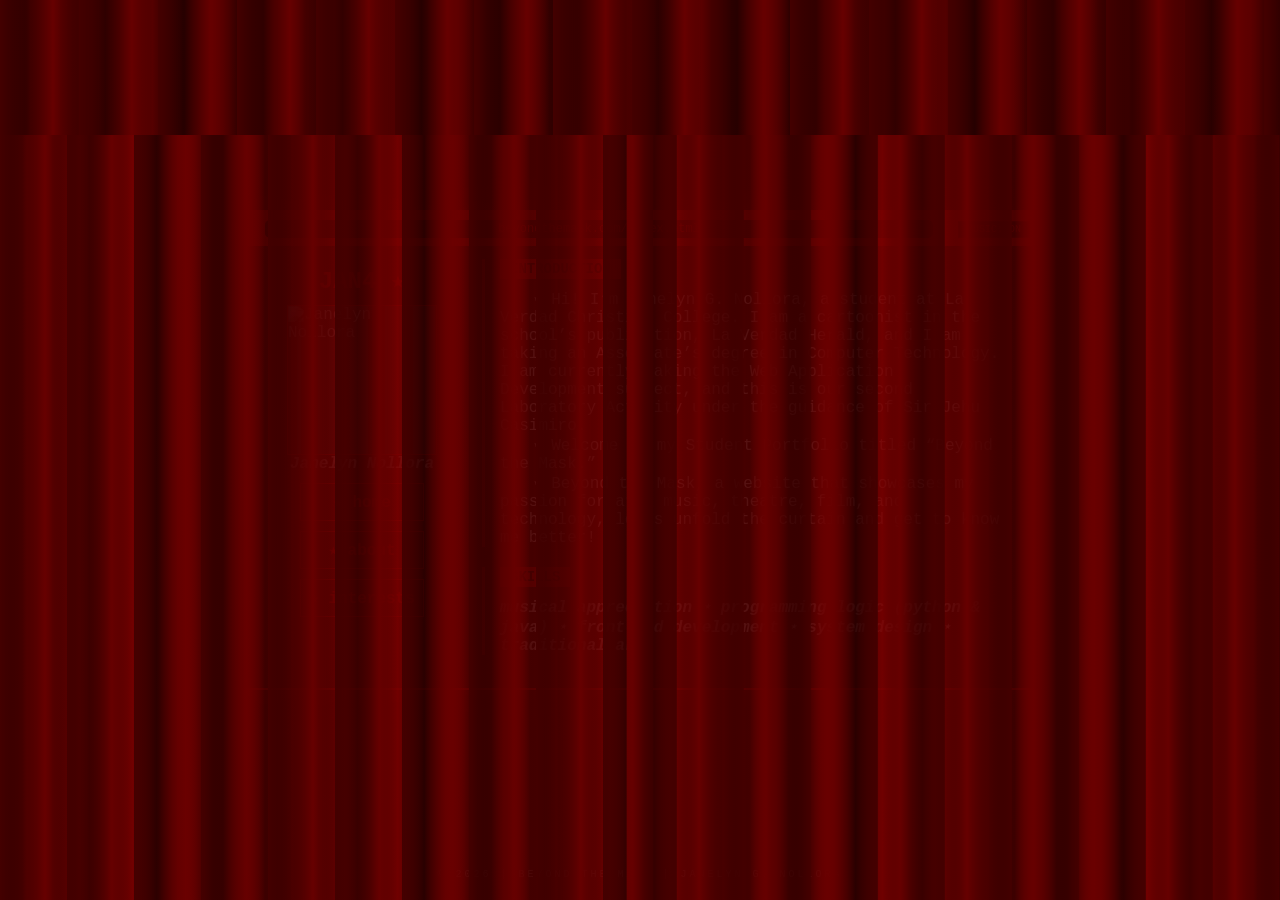
==== index.html @ 06efa501 "Add files via upload" ====
<!DOCTYPE html>
<html lang="en">
<head>
    <meta charset="UTF-8">
    <meta name="viewport" content="width=device-width, initial-scale=1.0">
    <link rel="stylesheet" href="style.css">
    <link rel="icon" href="images/favicon.png" type="image/x-icon">
    <title>Beyond the Mask | Homepage</title>
</head>

<body>
    <div id="stage">
        <img src="images/background.jpg" alt="Theatre Background" class="stage-bg">

        <div class="profile-window">
            <header class="window-header">
                <div class="dots"><span></span><span></span><span></span></div>
                <div class="url-bar">beyondthemask.com/index.html</div>
                <button id="mute-btn" class="audio-control">MUSIC: ON</button>
            </header>
            
            <div class="profile-content">
                <aside class="sidebar">
                    <h1 class="name">JAN4 ★</h1>
                    <div class="profile-pic" style="justify-self: center;">
                        <div class="pic-placeholder">
                            <img src="images/profile.jpg" alt="Janelyn Nollora" width="150px">
                        </div>
                        
                    </div>
                    <p class="handle" style="text-align: center;"><b><i>Janelyn Nollora</i></b></p>
                    
                    <nav class="inner-links">
                        <a href="index.html">★ home</a>
                        <a href="about.html">★ about</a>
                        <a href="interests.html">★ interests</a>
                    </nav>
                </aside>

                <main class="main-info" style="align-self: center;">
                    
                    <section class="card">
                        <h3>INTRODUCTION</h3>
                        <p style="text-indent: 2em;">
                            ⋆ Hi! I’m Janelyn G. Nollora, a student at La Verdad Christian College. I am a cartoonist in the school’s publication, La Verdad Herald, and I am taking an Associate’s degree in Computer Technology. I am currently taking the Web Application Development subject, and this is our second Laboratory Activity under the guidance of Sir Jehu Casimiro.
                        </p>
                        <p style="text-indent: 2em;">⋆ Welcome to my Student Portfolio titled “Beyond the Mask.”<br></p>
                        <p style="text-indent: 2em;">
                            ⋆ Beyond the Mask, a website that showcases my passion for art, music, theatre, film, and technology, let’s unfold the curtain and get to know me better!
                        </p>
                    </section>
                    <section class="card">
                        <h3>SKILLS</h3>
                        <p>
                            <b><i>
                                musical appreciation ⋆ programming logic (python & java) ⋆ front-end development ⋆ system design ⋆ traditional art
                            </i></b>
                        </p>
                    </section>
                </main>
            </div>
        </div>

        <footer class="site-footer">
            <p>&copy; 2026 | BEYOND THE MASK | JANELYN G. NOLLORA</p>
        </footer>

        <div class="balance"></div>
        <div class="curtain" id="curtain-left"></div>
        <div class="curtain" id="curtain-right"></div>
        <div class="spotlight"></div>
    </div>   
    
    <audio id="bg-music" loop>
        <source src="audio/Overture - Andrew Lloyd Webber.mp3" type="audio/mpeg">
    </audio>

    <script>
        const stage = document.getElementById('stage');
        const music = document.getElementById('bg-music');
        const muteBtn = document.getElementById('mute-btn');

        // Play music once the user "enters" the stage
        stage.addEventListener('mouseenter', () => {
            if (music.paused) {
                music.play().catch(e => console.log("Autoplay blocked."));
            }
        }, { once: true });

        // Audio Toggle logic
        muteBtn.addEventListener('click', () => {
            if (music.muted) {
                music.muted = false;
                muteBtn.innerText = "MUSIC: ON";
            } else {
                music.muted = true;
                muteBtn.innerText = "MUSIC: OFF";
            }
        });
    </script>
</body>
</html>
---- style.css ----
/* =========================================
   1. RESET & BASE STYLES
   ========================================= */
* { 
    margin: 0; 
    padding: 0; 
    box-sizing: border-box;
}

body, html {
    height: 100%;
    background: black;
    overflow: hidden;
    font-family: 'Courier New', Courier, monospace;
    color: white;
}

#stage {
    position: relative;
    width: 100%;
    height: 100vh;
    display: flex;
    justify-content: center;
    align-items: center;
}

.stage-bg {
    position: absolute;
    top: 0;
    left: 0;
    width: 100%;
    height: 100%;
    object-fit: cover;
    z-index: 1;
}

.profile-window {
    position: relative;
    z-index: 5;
    width: 90%;
    max-width: 800px;
    height: 480px; 
    background: rgba(10, 0, 0, 0.98);
    border: 2px solid #ff0000;
    display: flex;
    flex-direction: column;
    overflow: hidden;
    box-shadow: 0 0 30px rgba(255, 0, 0, 0.2);
}

.window-header {
    background: #ff0000;
    padding: 8px;
    display: flex;
    align-items: center;
}

.url-bar {
    background: black;
    color: #ff0000;
    flex-grow: 1;
    margin: 0 15px;
    text-align: center;
    font-size: 12px;
    border-radius: 5px;
    padding: 2px;
}

.profile-content {
    display: grid;
    grid-template-columns: 200px 1fr;
    padding: 20px;
    gap: 20px;
    height: 100%;
    overflow: hidden;
}

.sidebar {
    display: flex;
    flex-direction: column;
    align-items: center;
}

.name {
    font-size: 1.5rem;
    margin-bottom: 10px;
    color: #ff0000;
}

.profile-pic {
    width: 150px;
    height: 150px;
    border: 1px solid #ff0000;
    background: #222;
    overflow: hidden;
}

.profile-pic img {
    object-fit: cover;
    height: 100%;
    filter: grayscale(50%);
}

.inner-links a {
    display: block;
    color: #ff0000;
    text-decoration: none;
    padding: 8px;
    border: 1px solid #ff0000;
    margin-top: 10px;
    text-align: center;
    transition: 0.3s;
    font-weight: bold;
}

.inner-links a:hover {
    background: #ff0000;
    color: black;
}

.main-info {
    overflow-y: auto;
    padding-right: 10px;
}

.main-info::-webkit-scrollbar { width: 5px; }
.main-info::-webkit-scrollbar-thumb { background: #ff0000; }

.card {
    border-left: 3px solid #ff0000;
    padding-left: 15px;
    margin-bottom: 20px;
}

.card h3 {
    background: #ff0000;
    color: black;
    display: inline-block;
    padding: 2px 10px;
    margin-bottom: 10px;
    font-size: 14px;
}

.curtain {
    position: absolute;
    top: 0;
    width: 51%;
    height: 100%;
    z-index: 100;
    background: 
        linear-gradient(to left, rgba(0,0,0,0), #600, rgba(30,0,0,0.5), #400), 
        linear-gradient(to left, rgba(60,0,0,0.9), rgba(120,0,0,0.95), rgba(60,0,0,0.9));
    background-size: 67px 67px, 53px 53px;
    transition: width 2s ease-in-out, transform 2s ease-in-out;
}

#curtain-left { left: 0; }
#curtain-right { right: 0; transform: scaleX(-1); }

.balance {
    position: absolute;
    top: 0;
    left: 0;
    width: 100%;
    height: 15%;
    z-index: 110;
    background: 
        linear-gradient(to left, rgba(0,0,0,0), #600, rgba(30,0,0,0.5), #400), 
        linear-gradient(to left, rgba(40,0,0,0.9), rgba(80,0,0,0.95), rgba(40,0,0,0.9));
    background-size: 79px 79px, 61px 61px;
    transition: height 1s 0.5s;
}

.spotlight {
    position: absolute;
    inset: 0;
    z-index: 10;
    pointer-events: none;
    background: 
        radial-gradient(circle at 50% 50%, transparent, rgba(0,0,0,1) 150%),
        radial-gradient(circle at 50% 50%, rgba(255,0,0,0.1), transparent 50%);
}

#stage:hover #curtain-left { width: 8%; transform: skewX(-3deg); }
#stage:hover #curtain-right { width: 8%; transform: scaleX(-1) skewX(-3deg); }
#stage:hover .balance { height: 4%; }

.site-footer {
    position: absolute;
    bottom: 20px;
    width: 100%;
    text-align: center;
    z-index: 6;
    pointer-events: none;
}

.site-footer p {
    color: white;
    font-size: 10px;
    letter-spacing: 3px;
    text-transform: uppercase;
    opacity: 0.7;
}

.audio-control {
    background: black;
    color: #ff0000;
    border: 1px solid #400;
    padding: 2px 8px;
    font-family: 'Courier New', Courier, monospace;
    font-size: 10px;
    cursor: pointer;
    transition: 0.3s;
    margin-left: 10px;
}

.audio-control:hover {
    background: #ff0000;
    color: black;
}
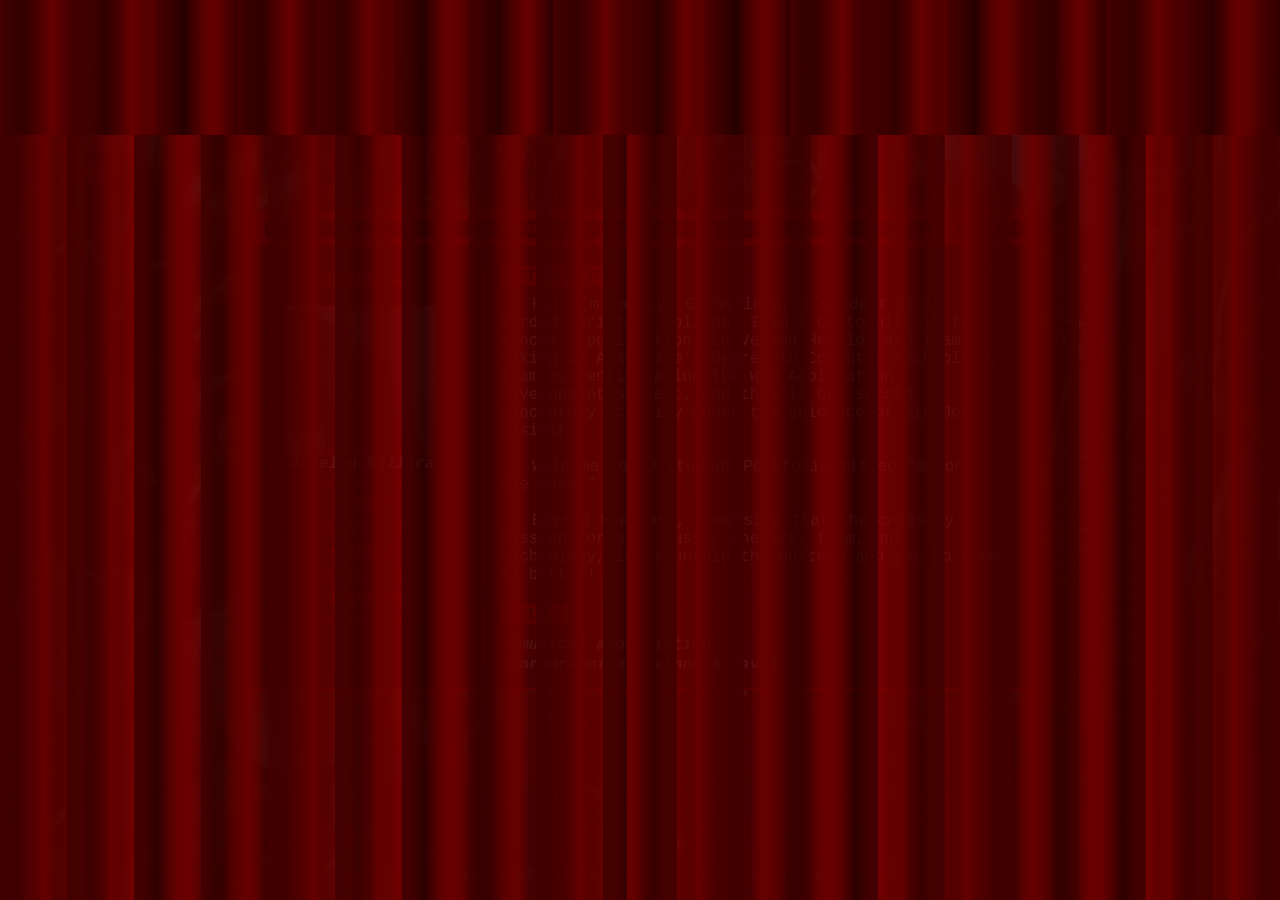
==== commit 82f73ad4: "Add files via upload" ====
--- a/index.html
+++ b/index.html
@@ -9,51 +9,90 @@
 </head>
 
 <body>
+    <!-- MAIN CONTAINER (Covers full screen) -->
     <div id="stage">
         <img src="images/background.jpg" alt="Theatre Background" class="stage-bg">
 
+        <!-- Central Container -->
         <div class="profile-window">
             <header class="window-header">
-                <div class="dots"><span></span><span></span><span></span></div>
-                <div class="url-bar">beyondthemask.com/index.html</div>
-                <button id="mute-btn" class="audio-control">MUSIC: ON</button>
+                <div class="url-bar">
+                    beyondthemask.com/index.html
+                </div>
+                <!-- Sound Toggle -->
+                <button id="mute-btn" class="audio-control">
+                    MUSIC: ON
+                </button>
             </header>
             
             <div class="profile-content">
+                <!-- Aside Tag - To the side -->
                 <aside class="sidebar">
-                    <h1 class="name">JAN4 ★</h1>
+                    <h1 class="name">
+                        JAN4 ★
+                    </h1>
+
+                    <!-- Frame for Profile picture -->
                     <div class="profile-pic" style="justify-self: center;">
                         <div class="pic-placeholder">
                             <img src="images/profile.jpg" alt="Janelyn Nollora" width="150px">
                         </div>
-                        
                     </div>
-                    <p class="handle" style="text-align: center;"><b><i>Janelyn Nollora</i></b></p>
+                    <p class="handle" style="text-align: center;">
+                        <b><i>
+                            Janelyn Nollora
+                        </i></b>
+                    </p>
                     
+                    <!-- Anchor tags (Navigation) -->
                     <nav class="inner-links">
-                        <a href="index.html">★ home</a>
-                        <a href="about.html">★ about</a>
-                        <a href="interests.html">★ interests</a>
+                        <a href="index.html">
+                            ★ home
+                        </a>
+                        <a href="about.html">
+                            ★ about
+                        </a>
+                        <a href="interests.html">
+                            ★ interests
+                        </a>
                     </nav>
                 </aside>
 
-                <main class="main-info" style="align-self: center;">
-                    
+                <!-- Main tag (Most important information) -->
+                <main class="main-info">
+                    <!-- Introduction Section -->
                     <section class="card">
-                        <h3>INTRODUCTION</h3>
+                        <h3>
+                            INTRODUCTION
+                        </h3>
                         <p style="text-indent: 2em;">
-                            ⋆ Hi! I’m Janelyn G. Nollora, a student at La Verdad Christian College. I am a cartoonist in the school’s publication, La Verdad Herald, and I am taking an Associate’s degree in Computer Technology. I am currently taking the Web Application Development subject, and this is our second Laboratory Activity under the guidance of Sir Jehu Casimiro.
-                        </p>
-                        <p style="text-indent: 2em;">⋆ Welcome to my Student Portfolio titled “Beyond the Mask.”<br></p>
+                            Hi! I’m Janelyn G. Nollora, a student at La Verdad Christian College. I am a cartoonist in the school’s publication, La Verdad Herald, and I am taking an Associate’s degree in Computer Technology. I am currently taking the Web Application Development subject, and this is our second Laboratory Activity under the guidance of Sir Jehu Casimiro.
+                        </p><br>
                         <p style="text-indent: 2em;">
-                            ⋆ Beyond the Mask, a website that showcases my passion for art, music, theatre, film, and technology, let’s unfold the curtain and get to know me better!
+                            Welcome to my Student Portfolio titled “Beyond the Mask.”
+                        </p><br>
+                        <p style="text-indent: 2em;">
+                            Beyond the Mask, a website that showcases my passion for art, music, theatre, film, and technology, let’s unfold the curtain and get to know me better!
                         </p>
                     </section>
+                    <!-- Skills Section -->
                     <section class="card">
                         <h3>SKILLS</h3>
                         <p>
                             <b><i>
-                                musical appreciation ⋆ programming logic (python & java) ⋆ front-end development ⋆ system design ⋆ traditional art
+                                ⋆ musical appreciation
+                                <br>
+                                ⋆ programming (python & java) 
+                                <br>
+                                ⋆ front-end development 
+                                <br>
+                                ⋆ system design 
+                                <br>
+                                ⋆ traditional art
+                                <br>
+                                ⋆ digital art
+                                <br>
+                                ⋆ video editing
                             </i></b>
                         </p>
                     </section>
@@ -61,16 +100,20 @@
             </div>
         </div>
 
+        <!-- Footer -->
         <footer class="site-footer">
-            <p>&copy; 2026 | BEYOND THE MASK | JANELYN G. NOLLORA</p>
+            <p>
+                &copy; 2026 | BEYOND THE MASK | JANELYN G. NOLLORA
+            </p>
         </footer>
 
-        <div class="balance"></div>
-        <div class="curtain" id="curtain-left"></div>
-        <div class="curtain" id="curtain-right"></div>
-        <div class="spotlight"></div>
+        <!-- Top Curtain --> <div class="balance"></div> 
+        <!-- Left Curtain --> <div class="curtain" id="curtain-left"></div>
+        <!-- Right Curtain --> <div class="curtain" id="curtain-right"></div>
+        <!-- Spotlight --> <div class="spotlight"></div>
     </div>   
     
+    <!-- Looped Audio -->
     <audio id="bg-music" loop>
         <source src="audio/Overture - Andrew Lloyd Webber.mp3" type="audio/mpeg">
     </audio>
@@ -80,14 +123,14 @@
         const music = document.getElementById('bg-music');
         const muteBtn = document.getElementById('mute-btn');
 
-        // Play music once the user "enters" the stage
+        // Music plays when mouse hovers in the stage container
         stage.addEventListener('mouseenter', () => {
             if (music.paused) {
                 music.play().catch(e => console.log("Autoplay blocked."));
             }
         }, { once: true });
 
-        // Audio Toggle logic
+        // Audio Toggle
         muteBtn.addEventListener('click', () => {
             if (music.muted) {
                 music.muted = false;
--- a/style.css
+++ b/style.css
@@ -1,12 +1,12 @@
-/* =========================================
-   1. RESET & BASE STYLES
-   ========================================= */
+
+/* UNIVERSAL */
 * { 
     margin: 0; 
     padding: 0; 
     box-sizing: border-box;
 }
 
+/* Whole page is fixed in place */
 body, html {
     height: 100%;
     background: black;
@@ -15,6 +15,7 @@
     color: white;
 }
 
+/* Content Window is centered */
 #stage {
     position: relative;
     width: 100%;
@@ -24,6 +25,7 @@
     align-items: center;
 }
 
+/* Background image covers the entire screen without stretching */
 .stage-bg {
     position: absolute;
     top: 0;
@@ -34,6 +36,7 @@
     z-index: 1;
 }
 
+/* Content Window design (Red Theme) */
 .profile-window {
     position: relative;
     z-index: 5;
@@ -48,6 +51,7 @@
     box-shadow: 0 0 30px rgba(255, 0, 0, 0.2);
 }
 
+/* Window top bar */
 .window-header {
     background: #ff0000;
     padding: 8px;
@@ -55,6 +59,7 @@
     align-items: center;
 }
 
+/* URL bar inside the header */
 .url-bar {
     background: black;
     color: #ff0000;
@@ -66,6 +71,7 @@
     padding: 2px;
 }
 
+/* Content window is in grid */
 .profile-content {
     display: grid;
     grid-template-columns: 200px 1fr;
@@ -75,18 +81,21 @@
     overflow: hidden;
 }
 
+/* Sidebar styling */
 .sidebar {
     display: flex;
     flex-direction: column;
     align-items: center;
 }
 
+/* Page Title styling */
 .name {
     font-size: 1.5rem;
     margin-bottom: 10px;
     color: #ff0000;
 }
 
+/* Picture Frame */
 .profile-pic {
     width: 150px;
     height: 150px;
@@ -95,12 +104,14 @@
     overflow: hidden;
 }
 
+/* Picture styling */
 .profile-pic img {
     object-fit: cover;
     height: 100%;
     filter: grayscale(50%);
 }
 
+/* Navigation Links design */
 .inner-links a {
     display: block;
     color: #ff0000;
@@ -113,19 +124,28 @@
     font-weight: bold;
 }
 
+/* Navigation links on hover */
 .inner-links a:hover {
     background: #ff0000;
     color: black;
 }
 
+/* Allows scrolling for the text area */
 .main-info {
     overflow-y: auto;
     padding-right: 10px;
 }
 
-.main-info::-webkit-scrollbar { width: 5px; }
-.main-info::-webkit-scrollbar-thumb { background: #ff0000; }
-
+/* PSEUDO Elements */
+.main-info::-webkit-scrollbar { 
+    width: 5px; 
+}
+
+.main-info::-webkit-scrollbar-thumb { 
+    background: #ff0000; 
+}
+
+/* Main Content Styling */
 .card {
     border-left: 3px solid #ff0000;
     padding-left: 15px;
@@ -141,12 +161,15 @@
     font-size: 14px;
 }
 
+/* Page Foreground */
 .curtain {
     position: absolute;
     top: 0;
     width: 51%;
     height: 100%;
     z-index: 100;
+
+    /* Foreground Styling */
     background: 
         linear-gradient(to left, rgba(0,0,0,0), #600, rgba(30,0,0,0.5), #400), 
         linear-gradient(to left, rgba(60,0,0,0.9), rgba(120,0,0,0.95), rgba(60,0,0,0.9));
@@ -154,8 +177,14 @@
     transition: width 2s ease-in-out, transform 2s ease-in-out;
 }
 
-#curtain-left { left: 0; }
-#curtain-right { right: 0; transform: scaleX(-1); }
+#curtain-left { 
+    left: 0; 
+}
+
+#curtain-right {
+    right: 0; 
+    transform: scaleX(-1); 
+}
 
 .balance {
     position: absolute;
@@ -181,9 +210,20 @@
         radial-gradient(circle at 50% 50%, rgba(255,0,0,0.1), transparent 50%);
 }
 
-#stage:hover #curtain-left { width: 8%; transform: skewX(-3deg); }
-#stage:hover #curtain-right { width: 8%; transform: scaleX(-1) skewX(-3deg); }
-#stage:hover .balance { height: 4%; }
+#stage:hover #curtain-left { 
+    width: 8%; 
+    transform: skewX(-3deg);
+}
+
+#stage:hover #curtain-right { 
+    width: 8%; 
+    transform: scaleX(-1) skewX(-3deg); 
+}
+
+#stage:hover .balance { 
+    height: 4%; 
+}
+
 
 .site-footer {
     position: absolute;
@@ -202,6 +242,7 @@
     opacity: 0.7;
 }
 
+/* Music Button (ON and OFF) */
 .audio-control {
     background: black;
     color: #ff0000;
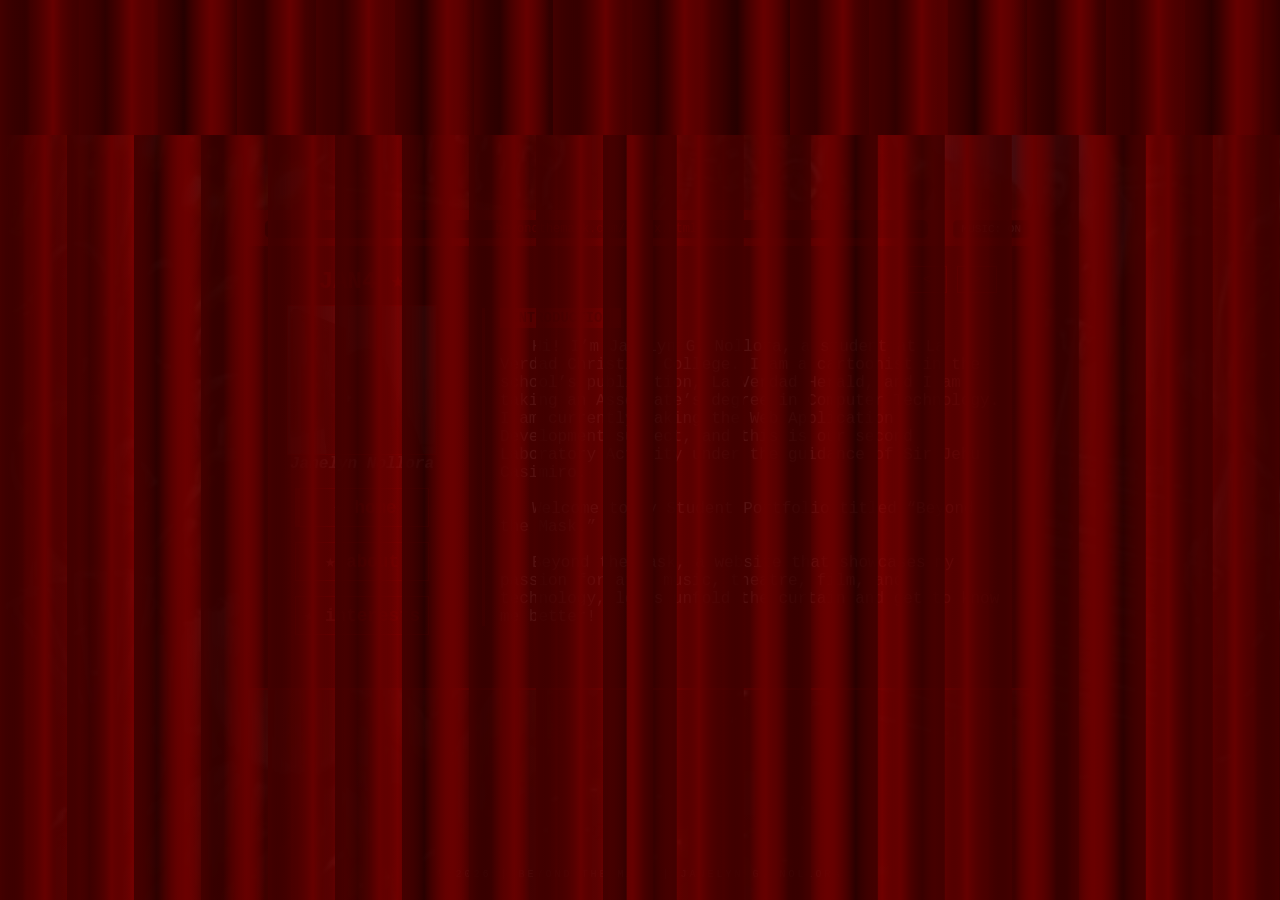
==== commit 428baf02: "Add files via upload" ====
--- a/index.html
+++ b/index.html
@@ -13,88 +13,59 @@
     <div id="stage">
         <img src="images/background.jpg" alt="Theatre Background" class="stage-bg">
 
-        <!-- Central Container -->
+        <!-- Content Window -->
         <div class="profile-window">
             <header class="window-header">
-                <div class="url-bar">
-                    beyondthemask.com/index.html
-                </div>
-                <!-- Sound Toggle -->
-                <button id="mute-btn" class="audio-control">
-                    MUSIC: ON
-                </button>
+                <div class="url-bar">beyondthemask.com/index.html</div>
+                <button id="mute-btn" class="audio-control">MUSIC: ON</button>
             </header>
             
+            <!-- Profile Content -->
             <div class="profile-content">
-                <!-- Aside Tag - To the side -->
                 <aside class="sidebar">
-                    <h1 class="name">
-                        JAN4 ★
-                    </h1>
-
-                    <!-- Frame for Profile picture -->
+                    <!-- Profile Info -->
+                    <h1 class="name">JAN4 ★</h1>
                     <div class="profile-pic" style="justify-self: center;">
                         <div class="pic-placeholder">
                             <img src="images/profile.jpg" alt="Janelyn Nollora" width="150px">
                         </div>
                     </div>
-                    <p class="handle" style="text-align: center;">
-                        <b><i>
-                            Janelyn Nollora
-                        </i></b>
-                    </p>
+                    <p class="handle" style="text-align: center;"><b><i>Janelyn Nollora</i></b></p>
                     
-                    <!-- Anchor tags (Navigation) -->
+                    <!-- Navigation Menu -->
                     <nav class="inner-links">
-                        <a href="index.html">
-                            ★ home
-                        </a>
-                        <a href="about.html">
-                            ★ about
-                        </a>
-                        <a href="interests.html">
-                            ★ interests
-                        </a>
+                        <a href="index.html" class="active">★ home</a>
+                        <a href="about.html">★ about</a>
+                        <a href="interests.html">★ interests</a>
                     </nav>
                 </aside>
 
-                <!-- Main tag (Most important information) -->
+                <!-- Main Content -->
                 <main class="main-info">
+                    <!-- Navigation Arrows -->
+                    <div class="card-nav">
+                        <button id="btn-prev" class="nav-arrow" title="Back to Intro"><</button>
+                        <button id="btn-next" class="nav-arrow" title="See Skills">></button>
+                    </div>
+
                     <!-- Introduction Section -->
-                    <section class="card">
-                        <h3>
-                            INTRODUCTION
-                        </h3>
-                        <p style="text-indent: 2em;">
+                    <section id="intro-section" class="card">
+                        <h3>INTRODUCTION</h3>
+                        <p class="calm-blink" style="text-indent: 2em;">
                             Hi! I’m Janelyn G. Nollora, a student at La Verdad Christian College. I am a cartoonist in the school’s publication, La Verdad Herald, and I am taking an Associate’s degree in Computer Technology. I am currently taking the Web Application Development subject, and this is our second Laboratory Activity under the guidance of Sir Jehu Casimiro.
-                        </p><br>
-                        <p style="text-indent: 2em;">
+                        </p><br><br>
+                        <p class="calm-blink" style="text-indent: 2em;">
                             Welcome to my Student Portfolio titled “Beyond the Mask.”
-                        </p><br>
-                        <p style="text-indent: 2em;">
+                        </p><br><br>
+                        <p class="calm-blink" style="text-indent: 2em;">
                             Beyond the Mask, a website that showcases my passion for art, music, theatre, film, and technology, let’s unfold the curtain and get to know me better!
                         </p>
                     </section>
+
                     <!-- Skills Section -->
-                    <section class="card">
+                    <section id="skills-section" class="card" style="display: none;">
                         <h3>SKILLS</h3>
-                        <p>
-                            <b><i>
-                                ⋆ musical appreciation
-                                <br>
-                                ⋆ programming (python & java) 
-                                <br>
-                                ⋆ front-end development 
-                                <br>
-                                ⋆ system design 
-                                <br>
-                                ⋆ traditional art
-                                <br>
-                                ⋆ digital art
-                                <br>
-                                ⋆ video editing
-                            </i></b>
-                        </p>
+                        <div id="skills-list"></div>
                     </section>
                 </main>
             </div>
@@ -102,44 +73,21 @@
 
         <!-- Footer -->
         <footer class="site-footer">
-            <p>
-                &copy; 2026 | BEYOND THE MASK | JANELYN G. NOLLORA
-            </p>
+            <p>&copy; 2026 | BEYOND THE MASK | JANELYN G. NOLLORA</p>
         </footer>
 
-        <!-- Top Curtain --> <div class="balance"></div> 
-        <!-- Left Curtain --> <div class="curtain" id="curtain-left"></div>
-        <!-- Right Curtain --> <div class="curtain" id="curtain-right"></div>
-        <!-- Spotlight --> <div class="spotlight"></div>
+        <!-- Curtain -->
+        <div class="balance"></div> 
+        <div class="curtain" id="curtain-left"></div>
+        <div class="curtain" id="curtain-right"></div>
+        <div class="spotlight"></div>
     </div>   
     
-    <!-- Looped Audio -->
+    <!-- Music Player -->
     <audio id="bg-music" loop>
         <source src="audio/Overture - Andrew Lloyd Webber.mp3" type="audio/mpeg">
     </audio>
 
-    <script>
-        const stage = document.getElementById('stage');
-        const music = document.getElementById('bg-music');
-        const muteBtn = document.getElementById('mute-btn');
-
-        // Music plays when mouse hovers in the stage container
-        stage.addEventListener('mouseenter', () => {
-            if (music.paused) {
-                music.play().catch(e => console.log("Autoplay blocked."));
-            }
-        }, { once: true });
-
-        // Audio Toggle
-        muteBtn.addEventListener('click', () => {
-            if (music.muted) {
-                music.muted = false;
-                muteBtn.innerText = "MUSIC: ON";
-            } else {
-                music.muted = true;
-                muteBtn.innerText = "MUSIC: OFF";
-            }
-        });
-    </script>
+    <script src="script.js"></script>
 </body>
 </html>
--- a/style.css
+++ b/style.css
@@ -1,4 +1,3 @@
-
 /* UNIVERSAL */
 * { 
     margin: 0; 
@@ -124,12 +123,6 @@
     font-weight: bold;
 }
 
-/* Navigation links on hover */
-.inner-links a:hover {
-    background: #ff0000;
-    color: black;
-}
-
 /* Allows scrolling for the text area */
 .main-info {
     overflow-y: auto;
@@ -224,6 +217,7 @@
     height: 4%; 
 }
 
+/* Footer styling */
 
 .site-footer {
     position: absolute;
@@ -245,17 +239,410 @@
 /* Music Button (ON and OFF) */
 .audio-control {
     background: black;
-    color: #ff0000;
+    color: #ffffff;
     border: 1px solid #400;
+    border-radius: 4px;
     padding: 2px 8px;
     font-family: 'Courier New', Courier, monospace;
-    font-size: 10px;
+    font-size: 11px;
     cursor: pointer;
     transition: 0.3s;
     margin-left: 10px;
 }
 
 .audio-control:hover {
+    color: #ff0000;
+}
+
+/* Navigation Arrows Row */
+.card-nav {
+    margin-bottom: 15px;
+    display: flex;
+    gap: 10px;
+    padding-left: 425px;
+}
+
+.nav-arrow {
+    background: #000;
+    color: #ff0000;
+    border: 1px solid #ff0000;
+    padding: 5px 15px;
+    cursor: pointer;
+    font-family: 'Courier New', Courier, monospace;
+}
+
+/* Clickable Skill Buttons */
+.skill-clickable {
+    display: block;
+    margin: 10px 0;
+    padding: 10px;
+    border: 1px dashed #ff0000;
+    cursor: pointer;
+    text-align: center;
+    transition: background 0.3s;
+    min-height: 40px;
+    width: 100%;
+}
+
+.skill-clickable:hover {
+    background: rgba(255, 0, 0, 0.2);
+}
+
+/* Image inside the skill button */
+.skill-img {
+    max-width: 100%;
+    max-height: 150px;
+    display: block;
+    margin: 0 auto;
+    border: 1px solid white;
+    animation: fadeIn 0.5s;
+}
+
+@keyframes fadeIn {
+    from {
+        opacity: 0;
+    }
+    to {
+        opacity: 1;
+    }
+}
+
+/* Animations */
+@keyframes theatreBlink {
+    0% {
+        color: #ffffff;
+    }
+    33% {
+        color: #ff0000;
+    }
+    66% {
+        color: #000000;
+        text-shadow: 0 0 2px #ff0000;
+    }
+    100% {
+        color: #ffffff;
+    }
+}
+
+.blinking-theatre {
+    animation: theatreBlink 1s infinite;
+}
+
+@keyframes slideIn {
+    0% {
+        opacity: 0;
+        transform: translateX(-30px);
+    }
+
+    100% {
+        opacity: 1;
+        transform: translateX(0);
+    }
+}
+
+.marquee-text {
+    animation: slideIn 0.5s ease-out forwards;
+}
+
+/* Container for Image + Overlay */
+.skill-img-container {
+    position: relative;
+    width: 100%;
+    max-width: 300px;
+    margin: 0 auto;
+    overflow: hidden;
+    border: 1px solid white;
+    background: black;
+}
+
+/* Skill Image */
+.skill-img {
+    width: 100%;
+    height: 180px;
+    object-fit: cover;
+    display: block;
+    filter: grayscale(100%) contrast(120%);
+    transition: 0.5s ease;
+}
+
+/* Blinking Gradient Overlay */
+.theatre-overlay {
+    position: absolute;
+    inset: 0;
+    z-index: 2;
+    /* Red-Black-White Gradient */
+    background: linear-gradient(
+        45deg, 
+        rgba(255, 0, 0, 0.5) 0%, 
+        rgba(0, 0, 0, 0.7) 50%, 
+        rgba(255, 255, 255, 0.3) 100%
+    );
+    background-size: 200% 200%;
+    pointer-events: none;
+    animation: gradientBlink 1.5s infinite alternate;
+}
+
+/* Animation for the Gradient Pulse */
+@keyframes gradientBlink {
+    0% {
+        opacity: 0.4;
+        background-position: 0% 0%;
+    }
+    50% {
+        opacity: 0.8;
+        background-position: 100% 100%;
+    }
+    100% {
+        opacity: 0.4;
+        background-position: 0% 0%;
+    }
+}
+
+/* CALM GRADIENT (Breathing Effect) */
+.calm-blink {
+    background: linear-gradient(
+        to right, 
+        #ffffff 25%, 
+        #ff7a7a 50%, 
+        #ff7a7a 75%, 
+        #ffffff 100%
+    );
+    background-size: 200% auto;
+    background-clip: text;
+    -webkit-background-clip: text;
+    -webkit-text-fill-color: transparent;
+    
+    animation: breathingGradient 10s linear infinite;
+    display: inline-block;
+}
+
+@keyframes breathingGradient {
+    0% { background-position: 0% center; }
+    100% { background-position: 200% center; }
+}
+
+/* Sidebar Navigation Links */
+.inner-links a {
+    text-decoration: none;
+    display: block;
+    margin: 15px 0;
+    font-weight: bold;
+    font-size: 1.1rem;
+    position: relative;
+    transition: all 0.4s ease;
+    
+    background: linear-gradient(to left, #ffffff 25%, #ff0000 50%, #ff0000 75%, #ffffff 100%);
+    background-size: 200% auto;
+    -webkit-background-clip: text;
+    -webkit-text-fill-color: transparent;
+    animation: breathingGradient 5s linear infinite;
+}
+
+.inner-links a.active {
+    border-left: 5px solid #ff0000;
+}
+
+.inner-links a:hover {
+    transform: scale(1.1) translateX(10px);
+    filter: drop-shadow(0 0 8px rgba(255, 0, 0, 0.9));
+    -webkit-text-fill-color: transparent; /* Keep it transparent on hover */
+}
+
+/* Active Page Highlighting */
+.inner-links a[href="index.html"] {
+    padding-left: 0;
+}
+
+/* Active page highlight handling*/
+.inner-links a.active {
+    border-left: 5px solid #ff0000;
+    padding-left: 10px;
+    
+    -webkit-text-fill-color: transparent;
+    background-clip: text;
+}
+
+/* Biography Card */
+.story-card {
+    min-height: 200px;
+    padding: 15px;
+    border: 1px solid #400;
+    background: rgba(20, 0, 0, 0.5);
+    cursor: pointer;
+    line-height: 1.6;
+}
+
+.hint {
+    font-size: 10px;
+    color: #666;
+    margin-top: 5px;
+    text-align: right;
+}
+
+/* Education Timeline Styling */
+.timeline {
+    position: relative;
+    max-width: 100%;
+    margin: 20px auto;
+    padding: 20px 0;
+}
+
+.timeline-btn {
+    width: 100%;
+    background: black;
+    color: white;
+    border: 1px solid #ff0000;
+    padding: 10px;
+    cursor: pointer;
+    font-family: 'Courier New', Courier, monospace;
+    transition: 0.3s;
+}
+
+.timeline-btn:hover {
     background: #ff0000;
     color: black;
+    box-shadow: 0 0 15px rgba(255, 0, 0, 0.5);background: #ff0000;
+    color: black;
+}
+
+.timeline-content {
+    display: none;
+    background: rgba(40, 0, 0, 0.8);
+    border: 1px dashed #ff0000;
+    padding: 15px;
+    margin-top: 5px;
+    font-size: 13px;
+    text-align: left;
+}
+
+/* Typing Cursor */
+.is-typing::after {
+    content: '|';
+    animation: blink 0.7s infinite;
+}
+
+@keyframes blink { 
+    50% { opacity: 0; } 
+}
+
+/* Middle Vertical line */
+.timeline-line {
+    position: absolute;
+    left: 50%;
+    top: 0;
+    bottom: 0;
+    width: 2px;
+    background: #ff0000;
+    transform: translateX(-50%);
+}
+
+.timeline-item {
+    position: relative;
+    width: 45%;
+    margin-bottom: 30px;
+    opacity: 0;
+    transform: translateY(20px);
+    transition: all 1s ease-out;
+}
+
+.timeline-item.left {
+    left: 0;
+    text-align: right;
+}
+
+.timeline-item.right {
+    left: 55%;
+    text-align: left;
+}
+
+.timeline-dot {
+    position: absolute;
+    top: 15px;
+    width: 10px;
+    height: 10px;
+    background: #ff0000;
+    border-radius: 50%;
+    z-index: 2;
+    box-shadow: 0 0 10px #ff0000;
+}
+
+.left .timeline-dot {
+    right: -13.5%;
+}
+
+.right .timeline-dot {
+    left: -11.5%;
+}
+
+/* Container for the Image with Overlay */
+.gallery-img-container {
+    position: relative;
+    justify-self: center;
+    width: 300px;
+    height: 200px;
+    margin-top: 15px;
+    border: 2px solid #ff0000;
+    overflow: hidden;
+    background: #000;
+}
+
+.gallery-img {
+    width: 100%;
+    height: 100%;
+    object-fit: cover;
+    filter: grayscale(100%) contrast(110%);
+    display: block;
+    cursor: pointer;
+}
+
+.theatre-overlay {
+    position: absolute;
+    top: 0;
+    left: 0;
+    width: 100%;
+    height: 100%;
+    z-index: 2;
+    pointer-events: none;
+    
+    background: linear-gradient(
+        45deg, 
+        rgba(255, 0, 0, 0.5) 0%, 
+        rgba(0, 0, 0, 0.7) 50%, 
+        rgba(255, 255, 255, 0.3) 100%
+    );
+    background-size: 200% 200%;
+    animation: imageGlow 3s infinite alternate;
+}
+
+/* Blinking Animation for the Image Overlay */
+@keyframes imageGlow {
+    0% {
+        opacity: 0.3;
+        background-position: 0% 0%;
+    }
+    100% {
+        opacity: 0.8;
+        background-position: 100% 100%;
+    }
+}
+
+/* Pointer cursor for the description when typing */
+.type-target {
+    cursor: pointer;
+    min-height: 60px;
+    transition: color 0.3s;
+}
+
+ /* Description glows red when hovered during typing */
+.type-target.is-typing:hover {
+    color: #ff0000 !important;
+}
+
+/* Hint text under the description */
+.skip-hint {
+    font-size: 10px;
+    color: #555;
+    text-align: center;
+    margin-top: -10px;
+    margin-bottom: 10px;
 }
